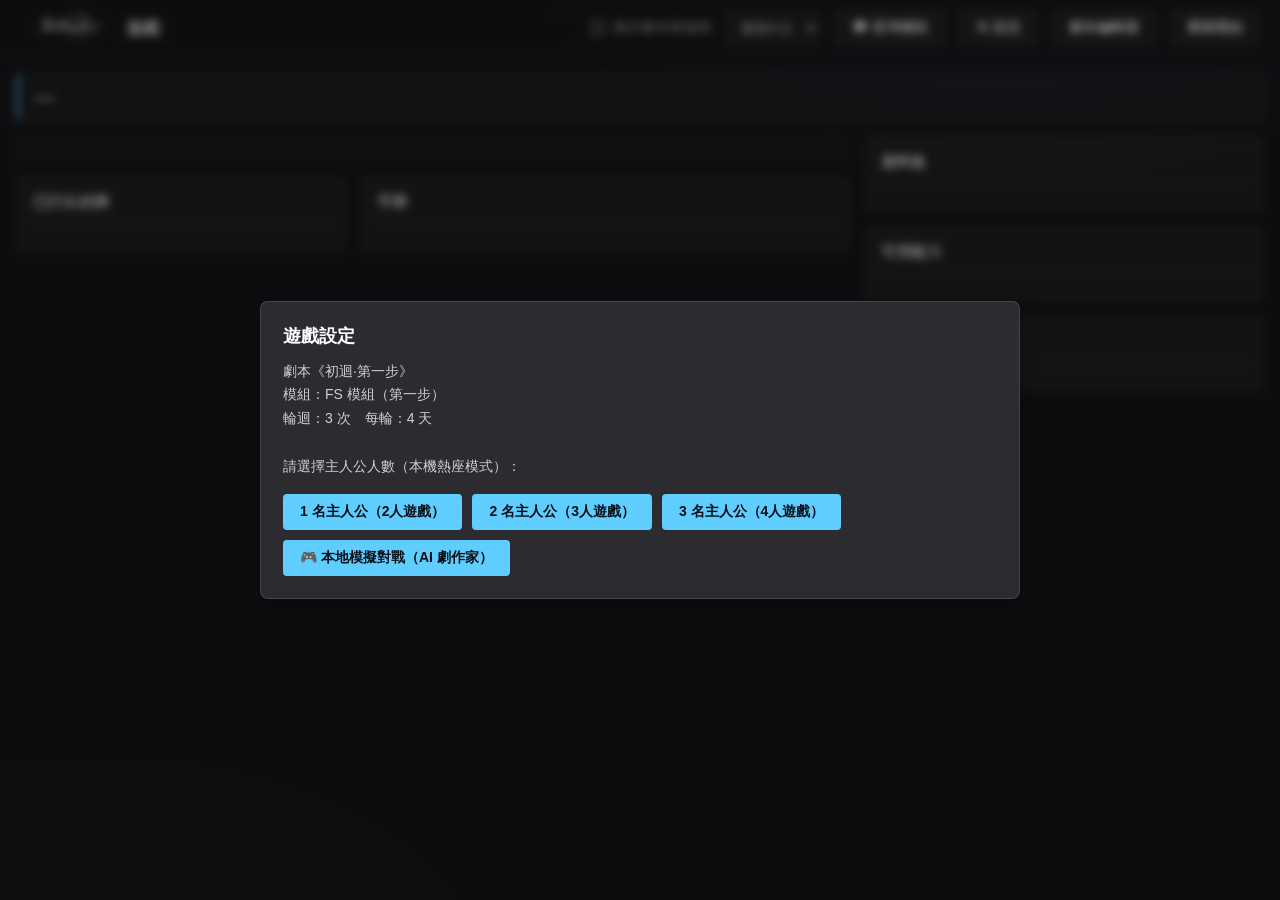
==== game/game.html @ 5ad5e36a "First version" ====
<!DOCTYPE html>
<html lang="zh-Hant">
<head>
  <meta charset="UTF-8">
  <meta name="viewport" content="width=device-width, initial-scale=1.0">
  <link rel="icon" href="data:,">
  <title data-i18n="game.title">遊戲 - Tragedy Looper</title>
  <link rel="stylesheet" href="css/style.css">
</head>
<body>
  <div class="tl-header">
    <div class="brand"><img src="assets/logo/logo.png" alt="Tragedy Looper"><span id="hd-title" data-i18n="game.title">遊戲</span></div>
    <span class="hint" id="hd-meta"></span>
    <div class="spacer"></div>
    <label class="toggle-row" id="tgl-secret-row"><input type="checkbox" id="tgl-secret"> <span data-i18n="game.showSecret">顯示劇作家秘密</span></label>
    <div id="net-bar" style="display:none;align-items:center;gap:8px;">
      <span class="net-dot"></span><span id="net-status" style="font-size:14px;color:var(--text-dim);" data-i18n="game.online">聯機中</span>
      <button class="tl-btn" id="btn-leave" data-i18n="game.leave">離開房間</button>
    </div>
    <select id="lang-select" class="tl-lang" title="Language"></select>
    <button class="tl-btn" id="btn-notes" data-i18n="game.notes">💭 思考輔助</button>
    <button class="tl-btn" id="btn-settings" data-i18n="game.settings">⚙ 設定</button>
    <button class="tl-btn" id="btn-editor" data-i18n="game.editor">劇本編輯器</button>
    <button class="tl-btn" id="btn-restart" data-i18n="game.restart">重新開始</button>
  </div>

  <div class="game-wrap">
    <div id="persp-bar-wrap" style="display:none;">
      <div class="persp-title" data-i18n="game.perspTitle">我的英雄（點擊切換視角）</div>
      <div id="persp-bar" class="persp-bar"></div>
    </div>
    <div class="phase-bar">
      <div class="phase-name" id="phase-name">—</div>
      <div class="phase-hint" id="phase-hint"></div>
      <button class="tl-btn tl-btn-primary" id="phase-btn" style="display:none;"></button>
    </div>

    <div class="game-main">
      <div class="game-left">
        <div id="notes-strip" class="notes-strip" style="display:none;"></div>
        <div class="board-grid" id="board"></div>
        <div class="bottom-bar">
          <div class="tl-panel plays-panel">
            <h3 data-i18n="game.plays">已打出的牌</h3>
            <div class="plays-list" id="plays-list"></div>
          </div>
          <div class="tl-panel hand-panel">
            <h3 data-i18n="game.hand">手牌</h3>
            <div class="hand-area" id="hand-area"></div>
          </div>
        </div>
      </div>
      <div class="side-col">
        <div class="tl-panel">
          <h3 data-i18n="game.dataBoard">資料板</h3>
          <div class="data-board" id="data-board"></div>
        </div>
        <div class="tl-panel">
          <h3 data-i18n="game.abilities">可用能力</h3>
          <div id="ability-panel" style="font-size:14px;line-height:1.7;"></div>
        </div>
        <div class="tl-panel">
          <h3 data-i18n="game.log">事件紀錄</h3>
          <div class="log-panel" id="log-panel"></div>
        </div>
        <div class="tl-panel" id="chat-panel" style="display:none;">
          <h3><span data-i18n="game.chat">對話</span> <small id="chat-players" style="display:inline;"></small></h3>
          <div class="chat-log" id="chat-log"></div>
          <div class="chat-input-row">
            <input type="text" id="chat-input" maxlength="300" data-i18n-ph="game.chatInput" placeholder="輸入訊息…">
            <button class="tl-btn" id="chat-send" data-i18n="game.send">送出</button>
          </div>
        </div>
        <div class="tl-panel secret-box" id="secret-panel" style="display:none;"></div>
      </div>
    </div>
  </div>

  <div id="setup-overlay" class="tl-modal-wrap">
    <div class="tl-modal" id="setup-modal"></div>
  </div>

  <script src="js/data/characters.js"></script>
  <script src="js/data/roles.js"></script>
  <script src="js/data/plots.js"></script>
  <script src="js/data/incidents.js"></script>
  <script src="js/data/cards.js"></script>
  <script src="js/data/modules.js"></script>
  <script src="js/data/i18n.js"></script>
  <script src="js/core/util.js"></script>
  <script src="js/core/engine.js"></script>
  <script src="js/core/state.js"></script>
  <script src="js/core/helpers.js"></script>
  <script src="js/core/cards.js"></script>
  <script src="js/core/incidents.js"></script>
  <script src="js/core/abilities.js"></script>
  <script src="js/core/abilities-goodwill.js"></script>
  <script src="js/core/phases.js"></script>
  <script src="js/core/death.js"></script>
  <script src="js/core/final.js"></script>
  <script src="js/ai/ai.js"></script>
  <script src="js/ui/common.js"></script>
  <script src="js/ui/net.js"></script>
  <script src="js/ui/state.js"></script>
  <script src="js/ui/board.js"></script>
  <script src="js/ui/panels.js"></script>
  <script src="js/ui/log.js"></script>
  <script src="js/ui/anim.js"></script>
  <script src="js/ui/notes.js"></script>
  <script src="js/ui/game.js"></script>
  <script>
    TL.I18N.bindSelect(document.getElementById("lang-select"), function () {
      try { window.__tlGameRefresh && window.__tlGameRefresh(); } catch (e) {}
    });
  </script>
</body>
</html>
---- game/css/style.css ----
/* =========================================================
   悲劇輪迴 本地助手 — WinUI 3 / Fluent 扁平風格（深色）
   中性底色、單一強調色、無漸變、無輝光、清晰層級
   ========================================================= */

* { box-sizing: border-box; margin: 0; padding: 0; }

:root {
  color-scheme: dark;
  /* 中性深色層（Fluent dark：層級用低透明度白色填充） */
  --bg0: #17171a;
  --bg1: #1b1b1f;
  --bg2: #202024;
  --bg3: #26262b;
  --bg4: #2c2c31;
  --line: rgba(255, 255, 255, .12);
  --line-soft: rgba(255, 255, 255, .08);
  --text: #ffffff;
  --text-dim: rgba(255, 255, 255, .78);
  --text-faint: rgba(255, 255, 255, .55);
  /* 強調色（WinUI 深色：亮藍） */
  --gold: #60cdff;
  --accent: #60cdff;
  --accent2: #79d7ff;
  --accent-fill: #60cdff;
  --accent-fill-hover: #79d7ff;
  --accent-fill-pressed: #46b5ea;
  --accent-text: #081018;
  --accent-soft: rgba(96, 205, 255, .14);
  --accent-ring: rgba(96, 205, 255, .38);
  --red: #ff6b7a;
  --red-soft: #ff99a4;
  --green: #6ccb5f;
  /* 扁平陰影（克制） */
  --shadow-lg: 0 8px 28px rgba(0, 0, 0, .34);
  --shadow-md: 0 4px 14px rgba(0, 0, 0, .25);
  --glow-gold: 0 0 0 rgba(0, 0, 0, 0);
  --glow-violet: 0 0 0 rgba(0, 0, 0, 0);
  --font-display: "Segoe UI Variable Display", "Segoe UI", "Microsoft YaHei UI", "PingFang SC", sans-serif;
  --font-body: "Segoe UI Variable Text", "Segoe UI", "Microsoft YaHei UI", "PingFang SC", sans-serif;
  --radius-card: 8px;
  --radius-ctrl: 4px;
}

/* 所有下拉清單：選項統一深底白字（含原生彈出層） */
select option {
  background: #2b2b30;
  color: #ffffff;
}

html, body {
  height: 100%;
  color: var(--text);
  font-family: var(--font-body);
  font-size: 16px;
  -webkit-font-smoothing: antialiased;
}

body {
  overflow-x: hidden;
  background: #1b1b1f;
  background-image:
    radial-gradient(900px 480px at 78% -10%, rgba(96, 205, 255, .05), transparent 60%),
    radial-gradient(700px 420px at 8% 110%, rgba(255, 255, 255, .03), transparent 60%);
  background-attachment: fixed;
  min-height: 100vh;
}

a { color: var(--accent); text-decoration: none; }
a:hover { text-decoration: underline; color: var(--accent2); }

/* ---------- 捲軸 ---------- */
::-webkit-scrollbar { width: 8px; height: 8px; }
::-webkit-scrollbar-track { background: transparent; }
::-webkit-scrollbar-thumb { background: rgba(255, 255, 255, .22); border-radius: 4px; }
::-webkit-scrollbar-thumb:hover { background: rgba(255, 255, 255, .34); }

/* ---------- 頂欄（Fluent 標題列） ---------- */
.tl-header {
  display: flex; align-items: center; gap: 14px;
  padding: 10px 20px;
  background: rgba(28, 28, 32, .86);
  backdrop-filter: blur(16px) saturate(1.4);
  border-bottom: 1px solid var(--line-soft);
  position: sticky; top: 0; z-index: 50;
}
.tl-header .brand {
  font-family: var(--font-display);
  font-size: 17px; font-weight: 600;
  color: var(--text);
  display: flex; align-items: center; gap: 10px;
}
.tl-header .brand img { height: 34px; }
.tl-header .spacer { flex: 1; }
.tl-header .hint { color: var(--text-faint); font-size: 13px; }

/* ---------- 按鈕（Fluent：扁平、懸停提升填充） ---------- */
.tl-btn {
  background: rgba(255, 255, 255, .06);
  color: var(--text);
  border: 1px solid var(--line);
  border-radius: var(--radius-ctrl);
  padding: 8px 16px;
  cursor: pointer;
  font-size: 14px; font-weight: 600;
  transition: background .12s, border-color .12s, color .12s, box-shadow .12s;
  font-family: inherit;
  display: inline-flex; align-items: center; justify-content: center;
  text-decoration: none;
}
.tl-btn:hover {
  background: rgba(255, 255, 255, .10);
  border-color: var(--line);
  color: var(--text);
  text-decoration: none;
}
.tl-btn:active { background: rgba(255, 255, 255, .05); }
.tl-btn:disabled { opacity: .38; cursor: not-allowed; }
.tl-btn:focus-visible { outline: 2px solid var(--accent); outline-offset: 1px; }
.tl-btn-primary {
  background: var(--accent-fill);
  border-color: transparent;
  color: var(--accent-text);
}
.tl-btn-primary:hover { background: var(--accent-fill-hover); color: var(--accent-text); border-color: transparent; }
.tl-btn-primary:active { background: var(--accent-fill-pressed); color: var(--accent-text); }
.tl-btn-danger {
  background: rgba(255, 107, 122, .12);
  border-color: rgba(255, 107, 122, .45);
  color: var(--red-soft);
}
.tl-btn-danger:hover { background: rgba(255, 107, 122, .22); border-color: var(--red); color: #ffc2c8; }

/* ---------- 面板（Fluent 卡片） ---------- */
.tl-panel {
  position: relative;
  background: rgba(255, 255, 255, .055);
  border: 1px solid var(--line-soft);
  border-radius: var(--radius-card);
  padding: 16px;
  box-shadow: 0 2px 8px rgba(0, 0, 0, .18);
}
.tl-panel h3 {
  font-family: var(--font-display);
  font-size: 15px; font-weight: 600;
  color: var(--text);
  letter-spacing: .2px;
  margin-bottom: 12px; padding-bottom: 10px;
  border-bottom: 1px solid var(--line-soft);
  display: flex; align-items: baseline; gap: 8px; flex-wrap: wrap;
}
.tl-panel h3 small { color: var(--text-faint); font-weight: normal; font-size: 13px; font-family: var(--font-body); }
.tl-grid { display: grid; gap: 12px; }

/* ---------- 表單（Fluent 輸入框） ---------- */
.tl-field { display: flex; flex-direction: column; gap: 5px; }
.tl-field label { font-size: 13px; color: var(--text-dim); }
.tl-field input[type=text], .tl-field input[type=number], .tl-field select, .tl-field textarea {
  background: rgba(255, 255, 255, .04);
  border: 1px solid var(--line);
  color: var(--text);
  border-radius: var(--radius-ctrl);
  padding: 8px 10px;
  font-size: 14px;
  outline: none;
  font-family: inherit;
  transition: border-color .12s, box-shadow .12s, background .12s;
}
.tl-field input:hover, .tl-field select:hover, .tl-field textarea:hover { background: rgba(255, 255, 255, .06); }
.tl-field input:focus, .tl-field select:focus, .tl-field textarea:focus {
  border-color: var(--accent);
  box-shadow: 0 0 0 1px var(--accent-ring);
  background: rgba(255, 255, 255, .05);
}
.tl-field select option { background: var(--bg3); }

/* ---------- 模態框（Fluent ContentDialog） ---------- */
.tl-modal-wrap {
  position: fixed; inset: 0; z-index: 200;
  background: rgba(0, 0, 0, .5);
  backdrop-filter: blur(4px);
  display: flex; align-items: center; justify-content: center;
  padding: 22px;
  animation: fadeIn .14s ease;
}
.tl-modal {
  background: #2b2b30;
  border: 1px solid var(--line);
  border-radius: 8px;
  max-width: 760px; width: 100%;
  max-height: 88vh; overflow: auto;
  padding: 22px;
  box-shadow: var(--shadow-lg);
  animation: popIn .16s ease;
}
.tl-modal-title { font-family: var(--font-display); font-size: 18px; font-weight: 600; color: var(--text); margin-bottom: 12px; }
.tl-modal-text { color: var(--text-dim); margin-bottom: 16px; line-height: 1.7; white-space: pre-wrap; font-size: 14px; }
.tl-modal-btns { display: flex; flex-wrap: wrap; gap: 10px; margin-top: 8px; }
.tl-btn-choice { flex: 1; min-width: 150px; text-align: left; font-size: 14px; }
.tl-target-grid { display: grid; grid-template-columns: repeat(auto-fill, minmax(120px, 1fr)); gap: 10px; margin-bottom: 14px; }
.tl-target-item {
  display: flex; flex-direction: column; align-items: center; gap: 6px;
  padding: 10px; min-height: 120px;
  background: rgba(255, 255, 255, .04);
  border: 1px solid var(--line-soft); border-radius: var(--radius-card);
  transition: background .12s, border-color .12s, box-shadow .12s;
}
.tl-target-item:hover { background: var(--accent-soft); border-color: var(--accent); box-shadow: 0 0 0 1px var(--accent-ring); }
.tl-target-item img { width: 64px; height: 86px; object-fit: cover; border-radius: 4px; }
.tl-target-item .tl-target-ph {
  width: 64px; height: 86px; display: flex; align-items: center; justify-content: center;
  background: rgba(255, 255, 255, .07); border: 1px dashed var(--line);
  border-radius: 4px; color: var(--accent); font-size: 28px; font-weight: 700;
}
.tl-target-item span { font-size: 13px; font-weight: 600; }

/* ---------- Toast ---------- */
#tl-toast-root { position: fixed; top: 64px; right: 18px; z-index: 300; display: flex; flex-direction: column; gap: 10px; }
.tl-toast {
  background: #2b2b30;
  border: 1px solid var(--line);
  border-left: 3px solid var(--accent);
  border-radius: 6px;
  padding: 12px 16px; font-size: 14px; line-height: 1.6;
  max-width: 340px;
  box-shadow: var(--shadow-md);
  transition: opacity .25s, transform .25s;
}
.tl-toast-out { opacity: 0; transform: translateX(20px); }

/* ---------- 動畫 ---------- */
@keyframes fadeIn { from { opacity: 0; } to { opacity: 1; } }
@keyframes popIn { from { opacity: 0; transform: scale(.97) translateY(6px); } to { opacity: 1; transform: none; } }
@keyframes targetPulse {
  0%, 100% { box-shadow: 0 0 0 2px var(--accent-ring), 0 0 0 1px var(--accent); }
  50% { box-shadow: 0 0 0 4px rgba(96, 205, 255, .18), 0 0 0 1px var(--accent); }
}

/* =========================================================
   編輯器
   ========================================================= */
.editor-wrap { max-width: 1400px; margin: 0 auto; padding: 22px; display: grid; gap: 18px; position: relative; z-index: 1; }
.editor-wrap { --pool-w: 300px; }
.editor-main { display: grid; grid-template-columns: var(--pool-w) minmax(0, 1fr) 360px; gap: 18px; align-items: start; }
.editor-wrap.pool-collapsed { --pool-w: 0px; }
.editor-wrap.pool-collapsed .pool-panel { display: none; }
/* 收起角色池後，盤面預覽改佔用寬列，避免被排進 0px 的第一列 */
@media (min-width: 1181px) {
  .editor-wrap.pool-collapsed .editor-main { grid-template-columns: minmax(0, 1fr) 360px; }
}
@media (max-width: 1180px) {
  .editor-wrap.pool-collapsed .editor-main { grid-template-columns: minmax(0, 1fr); }
}
.pool-toggle { padding: 2px 8px; font-size: 13px; align-self: center; }
.pool-expand {
  display: none;
  position: fixed;
  left: 0; top: 45%;
  z-index: 60;
  padding: 14px 8px;
  writing-mode: vertical-rl;
  font-size: 13px;
  border-radius: 0 8px 8px 0;
}
.editor-wrap.pool-collapsed .pool-expand { display: inline-flex; }
.editor-sections { display: grid; grid-template-columns: 360px 1fr; gap: 18px; align-items: start; }

.pool-panel { max-height: calc(100vh - 150px); overflow-y: auto; position: sticky; top: 72px; }
.pool-grid { display: grid; grid-template-columns: repeat(auto-fill, minmax(126px, 1fr)); gap: 12px; }
.pool-filter { display: flex; flex-direction: column; gap: 8px; margin-bottom: 12px; }
.pool-filter input[type=text] {
  background: rgba(255, 255, 255, .04);
  border: 1px solid var(--line);
  color: var(--text);
  border-radius: var(--radius-ctrl);
  padding: 7px 10px; font-size: 13.5px; outline: none; font-family: inherit;
  transition: border-color .12s, box-shadow .12s;
}
.pool-filter input[type=text]:focus { border-color: var(--accent); box-shadow: 0 0 0 1px var(--accent-ring); }
.pool-filter-grid { display: grid; grid-template-columns: 1fr 1fr; gap: 6px; }
.pool-filter-grid select {
  background: rgba(255, 255, 255, .05);
  border: 1px solid var(--line);
  color: var(--text);
  border-radius: var(--radius-ctrl);
  padding: 6px 7px; font-size: 12.5px; outline: none;
  min-width: 0;
}
.pool-filter .tl-btn { align-self: flex-start; padding: 5px 12px; font-size: 12.5px; }
.pool-card {
  position: relative;
  background: rgba(255, 255, 255, .045);
  border: 1px solid var(--line-soft);
  border-radius: var(--radius-card);
  padding: 10px;
  text-align: center; cursor: grab;
  transition: background .12s, border-color .12s, transform .12s, box-shadow .12s;
}
.pool-card:hover { background: rgba(255, 255, 255, .07); border-color: var(--accent); }
.pool-card.selected { border-color: var(--accent); background: var(--accent-soft); box-shadow: 0 0 0 1px var(--accent-ring); }
.pool-card.in-cast { border-color: rgba(108, 203, 95, .55); }
.pool-card img { width: 108px; height: 152px; object-fit: cover; border-radius: 4px; display: block; margin: 0 auto; }
.pool-card .cname { font-size: 14px; margin-top: 6px; font-weight: 600; }
.pool-card .cstat { font-size: 12px; color: var(--text-dim); }
.pool-card .crole { font-size: 12px; color: var(--accent); min-height: 16px; margin-top: 3px; }
.pool-card .badge {
  position: absolute; top: 6px; right: 6px;
  background: var(--accent); color: var(--accent-text);
  border-radius: 4px; font-size: 11px; font-weight: 700;
  padding: 1px 7px;
}
.pool-card .badge.custom { background: var(--bg4); color: var(--text); }
.pool-card .remove-x {
  display: none; position: absolute; top: 6px; left: 6px; z-index: 2;
  width: 22px; height: 22px; line-height: 19px;
  background: rgba(255, 107, 122, .85); color: #fff;
  border-radius: 50%; font-size: 13px; text-align: center; cursor: pointer;
}
.pool-card.in-cast:hover .remove-x { display: block; }
.pool-card.dragging { opacity: .4; }
.pool-card.disabled { opacity: .45; cursor: not-allowed; }
.pool-card.disabled:hover { border-color: var(--line-soft); background: rgba(255, 255, 255, .045); }

/* 開始盤面預覽 */
#board-preview .location-panel {
  min-height: 300px;
  display: flex;
  flex-direction: column;
}
#board-preview .location-panel .chars-area {
  position: relative;
  z-index: 2;
  padding: 46px 6px 12px;
  flex: 1;
  align-content: center;
}
#board-preview .location-panel.drag-over { border-color: var(--accent); box-shadow: 0 0 0 2px var(--accent-ring); }
#board-preview .distant-note {
  grid-column: 1 / -1;
  margin-top: 2px;
  background: rgba(255, 255, 255, .05);
  border: 1px dashed var(--line);
  border-radius: var(--radius-card);
  padding: 8px 12px;
  font-size: 13px;
  color: var(--text-dim);
}
.preview-token {
  width: 92px; display: flex; flex-direction: column; align-items: center; gap: 2px;
  background: rgba(16, 16, 20, .55);
  border: 1px solid rgba(255, 255, 255, .10);
  border-radius: var(--radius-card);
  padding: 6px 4px 4px;
  cursor: pointer; transition: transform .12s, border-color .12s;
}
.preview-token:hover { transform: translateY(-3px); border-color: var(--accent); }
.preview-token img { width: 78px; height: 110px; object-fit: contain; }
.preview-token .pt-name { font-size: 12px; font-weight: 600; line-height: 1.3; }
.preview-token .pt-role { font-size: 12px; color: var(--accent); margin-top: 1px; }
.preview-token.dragging { opacity: .4; }

/* 角色詳情 */
.detail-panel { position: sticky; top: 72px; max-height: calc(100vh - 150px); overflow-y: auto; }
.detail-card { display: flex; gap: 18px; }
.detail-card img.big {
  width: 210px; height: auto; object-fit: cover; border-radius: var(--radius-card);
  border: 1px solid var(--line-soft); flex-shrink: 0; align-self: flex-start;
}
.detail-card .info { font-size: 14px; line-height: 1.8; min-width: 0; flex: 1; }
.detail-card .info b { color: var(--accent); }
.detail-card .ab {
  background: rgba(255, 255, 255, .045);
  border: 1px solid var(--line-soft);
  border-radius: 6px; padding: 7px 10px; margin-top: 5px; font-size: 13px; color: var(--text-dim);
}
.detail-actions { display: flex; gap: 10px; margin-top: 14px; flex-wrap: wrap; }

/* 規則參考 */
.ref-tabs { display: flex; flex-wrap: wrap; gap: 8px; margin-bottom: 14px; }
.ref-tab {
  background: rgba(255, 255, 255, .05);
  border: 1px solid var(--line-soft);
  border-radius: var(--radius-ctrl);
  padding: 7px 14px; font-size: 13.5px; font-weight: 600;
  cursor: pointer; color: var(--text-dim);
  transition: background .12s, border-color .12s, color .12s;
}
.ref-tab:hover { background: rgba(255, 255, 255, .09); color: var(--text); border-color: var(--line); }
.ref-tab.active { background: var(--accent-soft); border-color: var(--accent); color: var(--accent); }
.ref-list { max-height: 54vh; overflow-y: auto; display: flex; flex-direction: column; gap: 10px; }
.ref-item {
  background: rgba(255, 255, 255, .04);
  border: 1px solid var(--line-soft);
  border-radius: var(--radius-card);
  padding: 10px 12px;
  transition: border-color .12s, background .12s;
}
.ref-item:hover { border-color: var(--line); background: rgba(255, 255, 255, .06); }
.ref-item .ri-name { font-weight: 600; color: var(--text); font-size: 14px; }
.ref-item .ri-meta { color: var(--accent); font-size: 12.5px; margin-top: 1px; }
.ref-item .ri-desc { color: var(--text-dim); white-space: pre-wrap; margin-top: 3px; font-size: 13px; }
.ref-search { width: 100%; margin-bottom: 12px; background: rgba(255, 255, 255, .04); border: 1px solid var(--line); color: var(--text); border-radius: var(--radius-ctrl); padding: 8px 12px; font-size: 14px; outline: none; }
.ref-search:focus { border-color: var(--accent); box-shadow: 0 0 0 1px var(--accent-ring); }
.ref-actions { display: flex; gap: 10px; margin-top: 14px; }

.plot-cards { display: flex; flex-direction: column; gap: 10px; }
.plot-card {
  background: rgba(255, 255, 255, .04);
  border: 1px solid var(--line-soft);
  border-radius: var(--radius-card);
  padding: 11px 13px; cursor: pointer;
  transition: background .12s, border-color .12s, box-shadow .12s;
}
.plot-card:hover { background: rgba(255, 255, 255, .07); border-color: var(--accent); }
.plot-card.selected { border-color: var(--accent); background: var(--accent-soft); box-shadow: 0 0 0 1px var(--accent-ring); }
.plot-card .name { font-weight: 600; font-size: 14px; }
.plot-card .desc { font-size: 13px; color: var(--text-dim); margin-top: 4px; white-space: pre-wrap; line-height: 1.65; }
.plot-card .roles { font-size: 12.5px; color: var(--accent); margin-top: 5px; }

.roster-grid { display: grid; grid-template-columns: repeat(auto-fill, minmax(120px, 1fr)); gap: 10px; }
.roster-card {
  position: relative;
  background: rgba(255, 255, 255, .04);
  border: 1px solid var(--line-soft);
  border-radius: var(--radius-card);
  padding: 9px; text-align: center; cursor: pointer;
  transition: background .12s, border-color .12s;
}
.roster-card:hover { background: rgba(255, 255, 255, .07); border-color: var(--accent); }
.roster-card.selected { border-color: var(--accent); background: var(--accent-soft); }
.roster-card img { width: 70px; height: 96px; object-fit: cover; border-radius: 4px; display: block; margin: 0 auto; }
.roster-card .cname { font-size: 13px; margin-top: 5px; font-weight: 600; }
.roster-card .crole { font-size: 12px; color: var(--accent); min-height: 15px; }
.roster-card .badge { position: absolute; top: 6px; right: 6px; background: var(--accent); color: var(--accent-text); border-radius: 4px; font-size: 11px; padding: 1px 6px; }
.roster-card .badge.custom { background: var(--bg4); color: var(--text); }

.char-detail { display: grid; grid-template-columns: 132px 1fr; gap: 16px; }
.char-detail img { width: 122px; height: 168px; object-fit: cover; border-radius: var(--radius-card); border: 1px solid var(--line-soft); }
.char-detail .info { font-size: 14px; line-height: 1.8; }
.char-detail .info b { color: var(--accent); }
.char-detail .ab { background: rgba(255, 255, 255, .045); border: 1px solid var(--line-soft); border-radius: 6px; padding: 7px 10px; margin-top: 5px; font-size: 13px; color: var(--text-dim); }

.incident-table { width: 100%; border-collapse: collapse; }
.incident-table th, .incident-table td { border: 1px solid var(--line-soft); padding: 8px 10px; text-align: center; font-size: 13.5px; }
.incident-table th { background: rgba(255, 255, 255, .06); color: var(--text); font-size: 13px; font-weight: 600; }
.incident-table select { background: var(--bg3); color: var(--text); border: 1px solid var(--line); border-radius: var(--radius-ctrl); padding: 6px 8px; font-size: 13.5px; }

.errors { color: var(--red-soft); font-size: 14px; line-height: 1.7; }
.errors .ok { color: var(--green); font-weight: 700; }
.script-cards { display: grid; grid-template-columns: 1fr 1fr; gap: 14px; }
.script-card {
  background: rgba(255, 255, 255, .045);
  border: 1px solid var(--line-soft);
  border-radius: var(--radius-card);
  padding: 14px;
}
.script-card h4 { font-family: var(--font-display); color: var(--text); margin-bottom: 10px; font-size: 15px; font-weight: 600; }
.script-card .row { font-size: 13px; color: var(--text-dim); margin: 4px 0; line-height: 1.7; }
.script-card .row b { color: var(--text); }

/* =========================================================
   遊戲
   ========================================================= */
.game-wrap { max-width: 1600px; margin: 0 auto; padding: 16px; display: grid; gap: 14px; position: relative; z-index: 1; }
.game-main { display: grid; grid-template-columns: minmax(780px, 1fr) 400px; gap: 14px; align-items: start; }
.game-left { display: flex; flex-direction: column; gap: 14px; min-width: 0; }
.bottom-bar { display: grid; grid-template-columns: 330px 1fr; gap: 14px; align-items: start; }
.bottom-bar .hand-panel { min-width: 0; }
.bottom-bar .hand-area { max-height: 300px; overflow-y: auto; }

.board-grid { display: grid; grid-template-columns: 1fr 1fr; gap: 12px; }
#board {
  position: relative;
  background: #202024;
  border: 1px solid var(--line-soft);
  border-radius: var(--radius-card);
  padding: 12px;
}
#board-preview {
  position: relative;
  background: #202024;
  border: 1px solid var(--line-soft);
  border-radius: var(--radius-card);
  padding: 12px;
}
.location-panel {
  position: relative;
  min-height: 300px;
  background: rgba(255, 255, 255, .04);
  border: 1px solid var(--line-soft);
  border-radius: var(--radius-card);
  overflow: hidden;
  transition: border-color .12s, box-shadow .12s;
}
.location-panel::after {
  content: ""; position: absolute; inset: 0; pointer-events: none;
  background: linear-gradient(180deg, rgba(0, 0, 0, .10), rgba(0, 0, 0, .45));
}
.location-panel .loc-bg { position: absolute; inset: 0; width: 100%; height: 100%; object-fit: contain; opacity: .9; }
.location-panel .loc-name {
  position: absolute; top: 10px; left: 10px; z-index: 2;
  background: rgba(20, 20, 24, .78);
  border: 1px solid rgba(255, 255, 255, .12);
  border-radius: var(--radius-ctrl);
  padding: 3px 10px; font-size: 14px; font-weight: 600;
  backdrop-filter: blur(6px);
}
.location-panel .loc-intrigue {
  position: absolute; top: 10px; right: 10px; z-index: 2;
  background: rgba(20, 20, 24, .78);
  border: 1px solid rgba(255, 255, 255, .12);
  border-radius: var(--radius-ctrl);
  padding: 3px 10px; font-size: 13px; color: var(--text-dim);
}
.turf-mark {
  position: absolute; bottom: 6px; left: 6px; z-index: 3;
  display: inline-flex; align-items: center; gap: 4px;
  background: rgba(20, 20, 24, .82);
  border: 1px solid rgba(255, 255, 255, .16);
  border-radius: 8px;
  padding: 2px 8px 2px 3px;
  font-size: 12px; font-weight: 600;
  color: var(--text-dim);
}
.turf-mark img { width: 18px; height: 18px; }
.location-panel.targetable { border-color: var(--accent); box-shadow: 0 0 0 2px var(--accent-ring); }
.location-panel .cards-slot {
  position: absolute; top: 46px; left: 50%; transform: translateX(-50%);
  display: flex; gap: 5px; z-index: 3;
}
.location-panel .cards-slot .card-wrap {
  display: inline-flex; flex-direction: column; align-items: center; gap: 2px;
}
.location-panel .cards-slot .card-target {
  font-size: 10.5px; line-height: 1.2;
  color: var(--text-dim);
  background: rgba(20, 20, 24, .82);
  border: 1px solid rgba(255, 255, 255, .14);
  border-radius: 3px;
  padding: 1px 5px;
  max-width: 76px;
  overflow: hidden; text-overflow: ellipsis; white-space: nowrap;
}
.location-panel .cards-slot .face-down {
  width: 52px; height: 72px;
  object-fit: cover;
  border-radius: var(--radius-ctrl);
  border: 1px solid rgba(255, 255, 255, .22);
}
.location-panel .cards-slot .face-up {
  width: 62px; height: 86px; object-fit: cover;
  border-radius: var(--radius-ctrl);
  border: 2px solid var(--line);
}
.location-panel .cards-slot .face-up.mm { border-color: var(--accent); }
.location-panel .cards-slot .face-up.p { border-color: var(--green); }
.location-panel .cards-slot .face-up.unknown {
  background: #2f2f34; display: flex; align-items: center; justify-content: center;
  color: var(--text-dim); font-weight: 700; font-size: 20px;
}
.tl-anim .location-panel { overflow: visible; }

.chars-area {
  position: absolute; left: 0; right: 0; bottom: 8px; z-index: 2;
  display: flex; justify-content: center; align-items: flex-end;
  gap: 2px; padding: 0 6px; flex-wrap: wrap;
}
.char-token {
  width: 96px;
  display: flex; flex-direction: column; align-items: center;
  cursor: pointer; user-select: none;
  transition: transform .12s, filter .12s;
}
.char-token:hover { transform: translateY(-3px); }
.char-token.targetable { border-radius: 10px; animation: targetPulse 1.4s ease-in-out infinite; }
.char-token img.stand { width: 86px; height: 122px; object-fit: contain; }
.char-token img.dead { width: 86px; height: 122px; object-fit: contain; filter: grayscale(1) brightness(.62); }
.char-token .cname {
  background: rgba(20, 20, 24, .75);
  border: 1px solid rgba(255, 255, 255, .10);
  border-radius: var(--radius-ctrl);
  padding: 1px 8px; font-size: 12.5px; font-weight: 600;
  max-width: 92px; overflow: hidden; text-overflow: ellipsis; white-space: nowrap;
}
.char-token .counters { display: flex; gap: 4px; margin-top: 3px; flex-wrap: wrap; justify-content: center; }
.char-token .counter {
  display: flex; align-items: center; gap: 3px;
  border-radius: 10px; padding: 1px 7px 1px 3px;
  font-size: 12px; font-weight: 700; color: #fff;
}
.char-token .counter img { width: 14px; height: 14px; border-radius: 50%; }
.char-token .counter.gw { background: #2f8f57; }
.char-token .counter.pa { background: #b05e2e; }
.char-token .counter.in { background: #98417f; }
.char-token .counter.guard { background: #3f6cad; }
.char-token .counter.ex { background: #7a3fb0; padding: 1px 8px; font-size: 11.5px; letter-spacing: .5px; }
.char-token .role-badge {
  background: rgba(255, 255, 255, .10);
  border: 1px solid var(--line);
  border-radius: var(--radius-ctrl);
  padding: 1px 8px; font-size: 12px; font-weight: 600;
  margin-top: 2px;
}
.char-token .role-badge.revealed { background: #2f8f57; border-color: transparent; }
.char-token .role-badge.same { background: var(--accent-soft); border-color: var(--accent); color: var(--accent); }
.char-token .paranoia-limit { font-size: 11px; color: var(--text-faint); margin-top: 1px; }
.char-token .token-cards {
  display: flex; gap: 2px; margin-top: 2px;
}
.char-token .token-cards .card-wrap { display: inline-flex; }
.char-token .token-cards .face-up {
  width: 36px; height: 50px;
  object-fit: cover;
  border-radius: 3px;
  border: 1px solid var(--line);
}
.char-token .token-cards .face-up.mm { border-color: var(--accent); }
.char-token .token-cards .face-up.p { border-color: var(--green); }
.char-token .token-note {
  margin-top: 2px;
  background: var(--accent-soft);
  border: 1px solid var(--accent-ring);
  color: var(--accent);
  border-radius: 8px;
  padding: 0 7px;
  font-size: 10.5px;
  font-weight: 600;
  max-width: 92px;
  overflow: hidden;
  text-overflow: ellipsis;
  white-space: nowrap;
}
.char-token .token-note.memo {
  background: rgba(255, 255, 255, .07);
  border-color: var(--line);
  color: var(--text-dim);
}

/* 盤面推理條（可能規則） */
.notes-strip {
  display: flex;
  align-items: center;
  flex-wrap: wrap;
  gap: 6px;
  background: rgba(255, 255, 255, .045);
  border: 1px solid var(--line-soft);
  border-radius: var(--radius-card);
  padding: 6px 12px;
  font-size: 12.5px;
  color: var(--text-dim);
}
.notes-strip .ns-chip {
  display: inline-flex;
  align-items: center;
  gap: 4px;
  border-radius: 10px;
  padding: 1px 8px;
  font-weight: 600;
}
.notes-strip .ns-chip.check { background: var(--accent-soft); border: 1px solid var(--accent); color: var(--accent); }
.notes-strip .ns-chip.cross { background: rgba(255, 107, 122, .12); border: 1px solid rgba(255, 107, 122, .5); color: var(--red-soft); }

/* 規則推理（✓/✗/? 三態） */
.notes-rule {
  display: flex;
  gap: 10px;
  align-items: flex-start;
  background: rgba(255, 255, 255, .04);
  border: 1px solid var(--line-soft);
  border-radius: var(--radius-card);
  padding: 9px 12px;
  margin-bottom: 8px;
}
.notes-rule .tri {
  flex-shrink: 0;
  width: 34px; height: 34px;
  border-radius: 50%;
  border: 1px solid var(--line);
  background: rgba(255, 255, 255, .05);
  color: var(--text-dim);
  font-size: 17px;
  font-weight: 700;
  cursor: pointer;
  transition: background .12s, border-color .12s, color .12s;
}
.notes-rule .tri.check { background: var(--accent-soft); border-color: var(--accent); color: var(--accent); }
.notes-rule .tri.cross { background: rgba(255, 107, 122, .12); border-color: var(--red); color: var(--red-soft); }
.notes-rule .nr-main { min-width: 0; }
.notes-rule .nr-name { font-size: 14px; font-weight: 700; }
.notes-rule .nr-roles { font-size: 12.5px; color: var(--text-dim); margin-top: 1px; }
.notes-rule .nr-extra { font-size: 12px; color: var(--text-faint); margin-top: 2px; line-height: 1.5; }

/* 不安可超過臨界的說明 */
.char-card-pop .status-note {
  font-size: 11.5px;
  color: var(--text-faint);
  margin-top: 4px;
  line-height: 1.5;
}

/* 事件當事人推理標記 */
.data-board .incident-list .inc-note {
  color: var(--accent);
  font-size: 12px;
}

/* 結算動畫：命中閃光與漂浮指示物 */
.char-token.hit-marker { animation: hitFlash .7s ease; }
.char-token.hit-move { animation: moveGlow .7s ease; }
.char-token.hit-death { animation: deathGlow .8s ease; }
.char-token.hit-resurrect { animation: reviveGlow .8s ease; }
@keyframes hitFlash {
  0%, 100% { filter: none; }
  35% { filter: drop-shadow(0 0 10px var(--accent)) brightness(1.25); }
}
@keyframes moveGlow {
  0%, 100% { filter: none; }
  40% { filter: drop-shadow(0 0 12px var(--accent2)) brightness(1.2); }
}
@keyframes deathGlow {
  0%, 100% { filter: none; }
  40% { filter: drop-shadow(0 0 12px var(--red)) brightness(1.15); }
}
@keyframes reviveGlow {
  0%, 100% { filter: none; }
  40% { filter: drop-shadow(0 0 12px var(--green)) brightness(1.2); }
}
.location-panel.hit-marker { animation: panelFlash .7s ease; }
@keyframes panelFlash {
  0%, 100% { box-shadow: none; }
  40% { box-shadow: 0 0 0 2px var(--accent-ring); }
}
.float-chip {
  position: absolute; top: 2px; left: 50%; z-index: 5;
  background: rgba(20, 20, 24, .92);
  border: 1px solid var(--line);
  border-radius: 12px; padding: 2px 10px;
  color: #fff; font-size: 13px; font-weight: 700;
  box-shadow: 0 2px 8px rgba(0, 0, 0, .3);
  pointer-events: none;
  animation: chipUp .95s ease forwards;
}
.float-chip img { width: 16px; height: 16px; }
.float-chip.up b { color: var(--red-soft); }
.float-chip.down b { color: #9fe8bd; }
.float-chip.loc { top: 34px; left: 50%; }
@keyframes chipUp {
  0% { opacity: 0; transform: translate(-50%, 6px); }
  18% { opacity: 1; transform: translate(-50%, 0); }
  75% { opacity: 1; }
  100% { opacity: 0; transform: translate(-50%, -42px); }
}

/* 設定面板 */
.set-row { margin-bottom: 14px; }
.set-row .set-label { display: block; font-size: 13px; color: var(--text-dim); margin-bottom: 6px; }
.set-row select {
  background: var(--bg3); color: var(--text); border: 1px solid var(--line);
  border-radius: var(--radius-ctrl); padding: 8px 12px; font-size: 14px; width: 100%;
}

/* 思考輔助 */
.notes-block {
  background: rgba(255, 255, 255, .04);
  border: 1px solid var(--line-soft);
  border-radius: var(--radius-card);
  padding: 10px 12px;
  margin-bottom: 10px;
}
.notes-block .notes-char {
  font-size: 14px; font-weight: 600;
  margin-bottom: 6px;
  display: flex; align-items: center; gap: 6px; flex-wrap: wrap;
}
.notes-block .notes-state {
  font-size: 12px; font-weight: 400;
  color: var(--text-faint);
  background: rgba(255, 255, 255, .06);
  border-radius: 10px;
  padding: 0 8px;
}
.notes-block .chips { display: flex; flex-wrap: wrap; gap: 6px; }
.notes-block .chip {
  background: rgba(255, 255, 255, .06);
  border: 1px solid var(--line-soft);
  border-radius: 12px;
  padding: 3px 10px;
  font-size: 12.5px;
  color: var(--text-dim);
  cursor: pointer;
  transition: background .12s, border-color .12s, color .12s;
}
.notes-block .chip:hover { background: rgba(255, 255, 255, .10); color: var(--text); }
.notes-block .chip.on {
  background: var(--accent-soft);
  border-color: var(--accent);
  color: var(--accent);
}
.notes-block .notes-memo {
  width: 100%;
  margin-top: 8px;
  background: rgba(255, 255, 255, .04);
  border: 1px solid var(--line-soft);
  color: var(--text);
  border-radius: var(--radius-ctrl);
  padding: 6px 9px;
  font-size: 13px;
  outline: none;
}
.notes-block .notes-memo:focus { border-color: var(--accent); box-shadow: 0 0 0 1px var(--accent-ring); }

/* ---------- 多人聯機 ---------- */
#net-bar .net-dot {
  width: 10px; height: 10px; border-radius: 50%;
  background: var(--green);
  animation: netBlink 2s ease-in-out infinite;
}
#net-bar.net-connecting .net-dot { background: var(--accent); }
#net-bar.net-error .net-dot { background: var(--red); }
@keyframes netBlink { 0%, 100% { opacity: 1; } 50% { opacity: .45; } }

.persp-bar-wrap-title, .persp-title {
  font-size: 13px; color: var(--text-dim); margin-bottom: 8px;
}
.persp-bar { display: flex; gap: 10px; flex-wrap: wrap; }
.persp-btn {
  display: inline-flex; align-items: center; gap: 8px;
  background: rgba(255, 255, 255, .05);
  border: 1px solid var(--line-soft);
  border-radius: var(--radius-ctrl);
  padding: 7px 12px; font-size: 14px; font-weight: 600;
  cursor: pointer; color: var(--text);
  transition: background .12s, border-color .12s;
}
.persp-btn img { width: 24px; height: 24px; border-radius: 4px; }
.persp-btn:hover { background: rgba(255, 255, 255, .09); border-color: var(--line); }
.persp-btn.active { background: var(--accent-soft); border-color: var(--accent); color: var(--accent); }

.chat-log {
  max-height: 260px; overflow-y: auto;
  display: flex; flex-direction: column; gap: 8px;
  background: rgba(255, 255, 255, .03);
  border: 1px solid var(--line-soft);
  border-radius: var(--radius-card);
  padding: 10px; margin-bottom: 8px;
}
.chat-msg { display: flex; align-items: flex-start; gap: 7px; font-size: 13.5px; line-height: 1.55; }
.chat-msg .avatar-sm { width: 24px; height: 24px; border-radius: 50%; flex-shrink: 0; border: 1px solid var(--line); }
.chat-msg .chat-from { color: var(--accent); font-weight: 600; flex-shrink: 0; }
.chat-msg .chat-text { color: var(--text); word-break: break-word; }
.chat-input-row { display: flex; gap: 8px; }
.chat-input-row input {
  flex: 1; background: rgba(255, 255, 255, .04);
  border: 1px solid var(--line); color: var(--text);
  border-radius: var(--radius-ctrl); padding: 8px 10px; font-size: 14px; outline: none;
}
.chat-input-row input:focus { border-color: var(--accent); box-shadow: 0 0 0 1px var(--accent-ring); }
#chat-players .cp {
  display: inline-flex; align-items: center; gap: 4px;
  background: rgba(255, 255, 255, .05);
  border-radius: 12px; padding: 1px 8px 1px 3px; font-size: 12.5px; margin-right: 4px;
}
#chat-players .cp img { width: 18px; height: 18px; border-radius: 50%; }
#chat-players .hero-chip {
  background: var(--accent-soft); color: var(--accent);
  border-radius: 4px; font-size: 11px; font-weight: 700;
  padding: 0 5px;
}

/* ---------- 聯機大廳 ---------- */
.lobby-wrap { max-width: 1100px; margin: 0 auto; padding: 24px; position: relative; z-index: 1; }
.lobby-grid { display: grid; grid-template-columns: 340px 1fr; gap: 18px; align-items: start; }
#lobby-room { grid-column: 2; }
.lobby-btns { display: flex; gap: 10px; }
.avatar-big { width: 72px; height: 72px; border-radius: 10px; border: 1px solid var(--line); }
.room-code-row {
  display: flex; align-items: center; gap: 12px;
  background: var(--accent-soft);
  border: 1px solid var(--accent-ring);
  border-radius: var(--radius-card);
  padding: 12px 16px; margin: 12px 0;
}
.room-code-row span { color: var(--text-faint); font-size: 14px; }
.room-code-row b { font-size: 22px; letter-spacing: 4px; color: var(--accent); }
.lobby-cols { display: grid; grid-template-columns: 1fr 300px; gap: 18px; }
.lobby-sec { font-size: 13px; color: var(--text-dim); margin: 14px 0 8px; font-weight: 600; }
.lb-players { display: flex; flex-direction: column; gap: 8px; }
.lb-player {
  display: flex; align-items: center; gap: 10px;
  background: rgba(255, 255, 255, .04);
  border: 1px solid var(--line-soft);
  border-radius: var(--radius-card);
  padding: 9px 12px;
}
.lb-player.me { border-color: var(--accent-ring); background: var(--accent-soft); }
.lb-player .avatar { width: 40px; height: 40px; border-radius: 8px; border: 1px solid var(--line); }
.lb-player .lb-name { font-size: 14px; font-weight: 600; }
.lb-player .offline { color: var(--red-soft); font-size: 12px; margin-left: 6px; }
.lb-player .slot-badges { margin-left: auto; display: flex; gap: 4px; flex-wrap: wrap; }
.slot-badge {
  display: inline-flex; align-items: center; gap: 4px;
  background: rgba(255, 255, 255, .07);
  border: 1px solid var(--line-soft);
  border-radius: 4px; padding: 1px 7px; font-size: 12px; font-weight: 600;
}
.slot-badge img { width: 15px; height: 15px; border-radius: 3px; }
.lb-assign { display: flex; flex-direction: column; gap: 8px; }
.assign-row {
  display: flex; align-items: center; gap: 10px;
  background: rgba(255, 255, 255, .04);
  border: 1px solid var(--line-soft);
  border-radius: var(--radius-card);
  padding: 8px 12px;
}
.assign-row .hero-logo { width: 28px; height: 28px; border-radius: 6px; }
.assign-row .assign-name { font-size: 14px; font-weight: 600; min-width: 90px; }
.assign-row select {
  flex: 1; background: var(--bg3); color: var(--text);
  border: 1px solid var(--line); border-radius: var(--radius-ctrl);
  padding: 7px 9px; font-size: 13.5px;
}
.lb-script select {
  width: 100%; background: var(--bg3); color: var(--text);
  border: 1px solid var(--line); border-radius: var(--radius-ctrl);
  padding: 8px 10px; font-size: 13.5px;
}
.script-picked { font-size: 13px; color: var(--text-dim); margin-top: 6px; }
.lb-chat-box { min-width: 0; }
.lb-hint {
  background: rgba(255, 255, 255, .035);
  border: 1px solid var(--line-soft);
  border-radius: var(--radius-card);
  padding: 10px 12px; font-size: 13px; color: var(--text-dim);
  line-height: 1.7; margin-top: 14px;
}
.lb-hint b { color: var(--accent); }

/* 右欄 */
.side-col { display: flex; flex-direction: column; gap: 14px; }
.data-board { display: flex; flex-direction: column; gap: 8px; font-size: 14px; }
.data-board .drow { display: flex; align-items: center; gap: 10px; padding: 4px 0; }
.data-board .day-row { display: flex; gap: 6px; flex-wrap: wrap; }
.data-board .ex-row .ex-bar { display: inline-flex; gap: 4px; align-items: center; }
.data-board .ex-row .ex-seg {
  width: 16px; height: 12px; border-radius: 3px;
  background: rgba(255, 255, 255, .12);
  border: 1px solid var(--line-soft);
  transition: background .25s ease, box-shadow .25s ease;
}
.data-board .ex-row .ex-seg.on { background: var(--accent); box-shadow: 0 0 8px var(--accent-ring); }
.data-board .ex-row .ex-val { color: var(--accent); font-size: 15px; }
.data-board .ex-row .ex-bar.hit-marker { animation: panelFlash .7s ease; }
.data-board .day-cell {
  width: 34px; height: 34px;
  display: flex; align-items: center; justify-content: center;
  background: rgba(255, 255, 255, .05);
  border: 1px solid var(--line-soft);
  border-radius: var(--radius-ctrl);
  font-size: 14px; position: relative;
}
.data-board .day-cell.current { border-color: var(--accent); color: var(--accent); font-weight: 700; background: var(--accent-soft); }
.data-board .day-cell .inc-mark {
  position: absolute; bottom: 3px; left: 50%; transform: translateX(-50%);
  width: 12px; height: 3px; border-radius: 2px;
  background: var(--accent);
}
.data-board .incident-list { font-size: 13px; color: var(--text-dim); line-height: 1.7; }
.data-board .incident-list b { color: var(--text); }

.hand-area { display: flex; flex-direction: column; gap: 10px; }
.hand-title { font-size: 13.5px; color: var(--text-dim); font-weight: 600; }
.hand-cards { display: flex; flex-wrap: wrap; gap: 10px; }
.hand-card {
  width: 86px;
  cursor: pointer; text-align: center;
  transition: transform .12s;
}
.hand-card:hover { transform: translateY(-3px); }
.hand-card img {
  width: 86px; height: 120px; object-fit: cover;
  border: 2px solid var(--line);
  border-radius: var(--radius-ctrl);
}
.hand-card.selected img { border-color: var(--accent); box-shadow: 0 0 0 2px var(--accent-ring); transform: translateY(-2px); }
.hand-card.used { opacity: .35; filter: grayscale(.8); }
.hand-card .hname { font-size: 12px; color: var(--text-dim); margin-top: 4px; line-height: 1.35; }

.plays-list { font-size: 13px; color: var(--text-dim); display: flex; flex-direction: column; gap: 6px; }
.plays-list .play-item {
  display: flex; align-items: center; gap: 8px;
  background: rgba(255, 255, 255, .04);
  border: 1px solid var(--line-soft);
  border-radius: var(--radius-ctrl);
  padding: 7px 10px;
}
.plays-list .play-item button { margin-left: auto; }

.ability-panel { display: flex; flex-direction: column; gap: 8px; }
.ability-btn {
  text-align: left;
  background: rgba(255, 255, 255, .04);
  border: 1px solid var(--line-soft);
  border-radius: var(--radius-ctrl);
  padding: 9px 12px; font-size: 13.5px; line-height: 1.6;
  cursor: pointer; color: var(--text);
  transition: background .12s, border-color .12s, box-shadow .12s;
}
.ability-btn.usable { border-color: var(--accent-ring); background: rgba(255, 255, 255, .06); }
.ability-btn.usable:hover { background: var(--accent-soft); border-color: var(--accent); }
.ability-btn.dim { opacity: .45; cursor: default; }
.ability-btn.selected { outline: 2px solid var(--accent); outline-offset: 1px; }

.char-card-pop { display: flex; gap: 18px; }
.char-card-pop > img {
  width: 400px; height: auto; object-fit: cover;
  border: 1px solid var(--line-soft);
  border-radius: var(--radius-card);
  flex-shrink: 0; align-self: flex-start;
}
.char-card-pop .info { flex: 1; min-width: 0; font-size: 14px; line-height: 1.8; }
.char-card-pop .ab { font-size: 13px; color: var(--text-dim); margin-top: 4px; line-height: 1.65; }
.char-card-pop .status-block {
  background: rgba(255, 255, 255, .045);
  border: 1px solid var(--line-soft);
  border-radius: var(--radius-card);
  padding: 10px 12px; display: flex; flex-direction: column; gap: 8px;
}
.char-card-pop .status-row { display: flex; align-items: center; gap: 10px; font-size: 13.5px; flex-wrap: wrap; }
.char-card-pop .status-row > span:first-child { color: var(--text-faint); min-width: 52px; }
.char-card-pop .status-row b { color: var(--text); }
.char-card-pop .status-row b.alive { color: var(--green); }
.char-card-pop .status-row b.dead { color: var(--red-soft); }
.char-card-pop .status-row b.role { color: var(--accent); }
.char-card-pop .pbar {
  flex: 1; height: 6px; min-width: 90px;
  background: rgba(255, 255, 255, .10);
  border-radius: 3px; overflow: hidden;
}
.char-card-pop .pfill { height: 100%; background: var(--accent); border-radius: 3px; transition: width .3s; }
.char-card-pop .mks { display: flex; gap: 6px; flex-wrap: wrap; }
.char-card-pop .mk {
  display: inline-flex; align-items: center; gap: 4px;
  background: rgba(255, 255, 255, .05);
  border: 1px solid var(--line-soft);
  border-radius: 10px; padding: 2px 8px; font-size: 12.5px;
}
.char-card-pop .mk img { width: 14px; height: 14px; }
.char-card-pop .mk.gw { border-color: #2f8f57; }
.char-card-pop .mk.pa { border-color: #b05e2e; }
.char-card-pop .mk.in { border-color: #98417f; }
.char-card-pop .mk.guard { border-color: #3f6cad; }
.char-card-pop .mk.ex { border-color: #7a3fb0; color: #d9b8ff; }

/* 懸停角色卡大圖 */
.char-hover-card {
  position: fixed;
  z-index: 260;
  width: 400px;
  max-width: calc(100vw - 20px);
  display: flex;
  gap: 14px;
  background: #26262b;
  border: 1px solid var(--line);
  border-radius: 10px;
  padding: 14px;
  box-shadow: var(--shadow-lg);
  pointer-events: none;
}
.char-hover-card > img {
  width: 200px;
  height: auto;
  object-fit: cover;
  border-radius: var(--radius-card);
  border: 1px solid var(--line-soft);
  flex-shrink: 0;
}
.char-hover-card .hc-info { min-width: 0; font-size: 13px; line-height: 1.7; }
.char-hover-card .hc-name { font-size: 17px; font-weight: 700; color: var(--text); }
.char-hover-card .hc-meta { color: var(--text-dim); margin-top: 2px; }
.char-hover-card .hc-role { color: var(--accent); font-weight: 600; margin-top: 2px; }
.char-hover-card .hc-mks { display: flex; flex-wrap: wrap; gap: 5px; margin-top: 6px; }
.char-hover-card .hc-mks .mk {
  background: rgba(255, 255, 255, .06);
  border: 1px solid var(--line-soft);
  border-radius: 10px;
  padding: 1px 8px;
  font-size: 12px;
}
.char-hover-card .hc-mks .mk.gw { border-color: #2f8f57; }
.char-hover-card .hc-mks .mk.pa { border-color: #b05e2e; }
.char-hover-card .hc-mks .mk.in { border-color: #98417f; }
.char-hover-card .hc-mks .mk.guard { border-color: #3f6cad; }
.char-hover-card .hc-mks .mk.ex { border-color: #7a3fb0; color: #d9b8ff; }
.char-hover-card .hc-desc {
  color: var(--text-faint);
  margin-top: 6px;
  font-size: 12px;
  max-height: 72px;
  overflow: hidden;
}

.phase-bar {
  display: flex; align-items: center; gap: 14px; flex-wrap: wrap;
  background: rgba(255, 255, 255, .045);
  border: 1px solid var(--line-soft);
  border-left: 3px solid var(--accent);
  border-radius: var(--radius-card); padding: 12px 16px;
}
.phase-bar .phase-name {
  font-family: var(--font-display);
  font-weight: 600; color: var(--text); font-size: 20px;
}
.phase-bar .phase-hint { color: var(--text-dim); font-size: 13.5px; flex: 1; min-width: 220px; line-height: 1.6; }

.log-panel { max-height: 420px; overflow-y: auto; }
.log-panel .log-entry {
  font-size: 13px; color: var(--text-dim); padding: 5px 0;
  border-bottom: 1px solid rgba(255, 255, 255, .06); line-height: 1.6;
}
.log-panel .log-entry .tag { color: var(--accent); margin-right: 5px; font-weight: 700; }

.secret-box {
  border: 1px dashed rgba(255, 107, 122, .55);
  border-radius: var(--radius-card); padding: 12px;
  background: rgba(255, 107, 122, .07);
  font-size: 13px; line-height: 1.8;
}
.secret-box h4 { font-family: var(--font-display); color: var(--red-soft); margin-bottom: 8px; font-size: 14px; font-weight: 600; }

.toggle-row { display: flex; align-items: center; gap: 8px; font-size: 14px; color: var(--text-dim); cursor: pointer; user-select: none; }
.toggle-row input { accent-color: var(--accent); width: 16px; height: 16px; cursor: pointer; }

/* =========================================================
   首頁
   ========================================================= */
.landing {
  min-height: 100vh;
  display: flex; align-items: center; justify-content: center;
  padding: 28px;
}
.landing-box {
  max-width: 760px; width: 100%;
  background: rgba(255, 255, 255, .055);
  border: 1px solid var(--line-soft);
  border-radius: 12px;
  padding: 48px 44px;
  text-align: center;
  box-shadow: var(--shadow-lg);
  backdrop-filter: blur(14px);
}
.landing-box img.logo { max-width: 400px; margin-bottom: 22px; }
.landing-box h1 {
  font-family: var(--font-display);
  font-size: 30px; font-weight: 600;
  color: var(--text);
  margin-bottom: 14px;
}
.landing-box p { color: var(--text-dim); margin-bottom: 26px; line-height: 1.9; font-size: 15px; }
.landing-box p strong { color: var(--accent); }
.landing-btns { display: flex; gap: 12px; justify-content: center; flex-wrap: wrap; }
.landing-btns .tl-btn { padding: 12px 24px; font-size: 15px; }
.landing-box .foot-note { margin-top: 26px; font-size: 14px; }

/* 語言選擇 */
.tl-lang {
  background: rgba(255, 255, 255, .05);
  color: var(--text);
  border: 1px solid var(--line);
  border-radius: var(--radius-ctrl);
  padding: 7px 10px;
  font-size: 13px;
  cursor: pointer;
}
.landing-lang {
  margin-top: 22px;
  display: flex;
  align-items: center;
  justify-content: center;
  gap: 10px;
  font-size: 13px;
  color: var(--text-dim);
}
.landing-lang .tl-lang { width: auto; min-width: 132px; }

/* 預設劇本選擇頁 */
.preset-wrap { max-width: 1200px; margin: 0 auto; padding: 22px; position: relative; z-index: 1; }
.preset-filter { display: flex; gap: 10px; margin-bottom: 16px; flex-wrap: wrap; }
.preset-filter input[type=text] {
  flex: 1; min-width: 220px;
  background: rgba(255, 255, 255, .04);
  border: 1px solid var(--line);
  color: var(--text);
  border-radius: var(--radius-ctrl);
  padding: 9px 12px; font-size: 14px; outline: none;
}
.preset-filter input[type=text]:focus { border-color: var(--accent); box-shadow: 0 0 0 1px var(--accent-ring); }
.preset-filter select {
  background: rgba(255, 255, 255, .05);
  border: 1px solid var(--line);
  color: var(--text);
  border-radius: var(--radius-ctrl);
  padding: 9px 12px; font-size: 14px;
}
.preset-list { display: grid; grid-template-columns: repeat(auto-fill, minmax(340px, 1fr)); gap: 14px; }
.preset-card {
  background: rgba(255, 255, 255, .045);
  border: 1px solid var(--line-soft);
  border-radius: var(--radius-card);
  padding: 14px;
  display: flex; flex-direction: column; gap: 8px;
}
.preset-card .pc-head { display: flex; align-items: flex-start; justify-content: space-between; gap: 10px; }
.preset-card .pc-title { font-size: 16px; font-weight: 700; line-height: 1.4; }
.preset-card .pc-module {
  flex-shrink: 0;
  background: var(--accent-soft);
  border: 1px solid var(--accent-ring);
  color: var(--accent);
  border-radius: 10px;
  padding: 1px 9px;
  font-size: 12px;
  font-weight: 600;
}
.preset-card .pc-meta { font-size: 12.5px; color: var(--text-dim); }
.preset-card .pc-note { font-size: 12.5px; color: var(--text-faint); line-height: 1.55; }
.preset-card .pc-btns { display: flex; gap: 8px; margin-top: auto; flex-wrap: wrap; }

/* 對戰方式選擇 */
.mode-list { display: flex; flex-direction: column; gap: 8px; }
.mode-btn {
  display: flex; flex-direction: column; align-items: flex-start; gap: 3px;
  padding: 12px 14px;
  text-align: left;
}
.mode-btn b { font-size: 15px; }
.mode-btn span { font-size: 12.5px; color: var(--text-dim); font-weight: 400; }

/* ---------- 設定畫面 ---------- */
.setup-cards { display: grid; grid-template-columns: 1fr 1fr; gap: 12px; }

/* =========================================================
   響應式
   ========================================================= */
@media (max-width: 1180px) {
  .editor-main { grid-template-columns: var(--pool-w, 280px) minmax(0, 1fr); }
  .editor-sections { grid-template-columns: 1fr; }
  .game-main { grid-template-columns: 1fr; }
  .detail-panel { position: static; max-height: none; }
}

@media (max-width: 900px) {
  .tl-header { padding: 10px 14px; }
  .tl-header .brand { font-size: 16px; }
  .landing-box { padding: 32px 22px; }
  .landing-box h1 { font-size: 26px; }
  .phase-bar .phase-name { font-size: 18px; }
}

@media (max-width: 700px) {
  body { font-size: 14.5px; }

  .tl-header {
    padding: 8px 10px; gap: 8px; flex-wrap: wrap;
  }
  .tl-header .brand { font-size: 15px; }
  .tl-header .brand img { height: 28px; }
  .tl-header .hint { display: none; }
  .tl-header .tl-btn { padding: 7px 10px; font-size: 13px; }

  .tl-panel { padding: 12px; }
  .tl-panel h3 { font-size: 14px; }
  .tl-panel h3 small { font-size: 12px; }
  .tl-btn { padding: 10px 14px; font-size: 14px; }

  /* 主頁 */
  .landing { padding: 14px; }
  .landing-box { padding: 28px 18px; }
  .landing-box img.logo { max-width: 230px; }
  .landing-box h1 { font-size: 23px; }
  .landing-box p { font-size: 14px; }
  .landing-btns { flex-direction: column; width: 100%; }
  .landing-btns .tl-btn { width: 100%; font-size: 15px; padding: 13px 16px; }

  /* 聯機大廳 */
  .lobby-wrap { padding: 12px; }
  .lobby-grid { grid-template-columns: 1fr; }
  #lobby-room { grid-column: auto; }
  .lobby-cols { grid-template-columns: 1fr; }
  .room-code-row { flex-wrap: wrap; }
  .lb-chat-box .chat-log { max-height: 200px; }
  .lobby-btns .tl-btn { flex: 1; }

  /* 編輯器 */
  .editor-wrap { padding: 12px; }
  .editor-main, .editor-sections { grid-template-columns: 1fr; }
  .pool-panel, .detail-panel { position: static; max-height: none; }
  .pool-grid { grid-template-columns: repeat(auto-fill, minmax(96px, 1fr)); gap: 8px; }
  .pool-card img { width: 82px; height: 116px; }
  .pool-card .cname { font-size: 12.5px; }
  .detail-card { flex-direction: column; }
  .detail-card img.big { width: 100%; height: auto; max-height: 360px; object-fit: contain; }
  #board-preview .location-panel { min-height: 190px; }
  .preview-token { width: 62px; }
  .preview-token img { width: 54px; height: 74px; }
  .preview-token .pt-name { font-size: 11px; }
  .script-cards { grid-template-columns: 1fr; }
  .incident-table { display: block; overflow-x: auto; white-space: nowrap; }
  .roster-grid { grid-template-columns: repeat(auto-fill, minmax(88px, 1fr)); }
  .char-detail { grid-template-columns: 86px 1fr; }
  .char-detail img { width: 80px; height: 110px; }
  .plot-card .name { font-size: 13.5px; }
  .plot-card .desc { font-size: 13px; }

  /* 遊戲 */
  .game-wrap { padding: 10px; gap: 10px; }
  .game-main { grid-template-columns: 1fr; }
  .bottom-bar { grid-template-columns: 1fr; }
  .bottom-bar .hand-area { max-height: none; overflow-y: visible; }
  #board { padding: 8px; }
  .board-grid { gap: 8px; }
  .location-panel { min-height: 225px; }
  .location-panel .loc-name { font-size: 13px; padding: 3px 8px; }
  .location-panel .loc-intrigue { font-size: 12px; padding: 3px 8px; }
  .chars-area { bottom: 6px; gap: 1px; padding: 0 4px; }
  .char-token { width: 72px; }
  .char-token img.stand, .char-token img.dead { width: 60px; height: 84px; }
  .char-token .cname { font-size: 11px; padding: 1px 5px; }
  .char-token .counter { font-size: 11px; padding: 1px 6px 1px 3px; }
  .char-token .counter img { width: 13px; height: 13px; }
  .char-token .role-badge { font-size: 11px; }
  .char-token .paranoia-limit { font-size: 10px; }
  .location-panel .cards-slot .face-down { width: 38px; height: 52px; }
  .location-panel .cards-slot .face-up { width: 48px; height: 66px; }
  .location-panel .cards-slot .card-target { font-size: 9.5px; max-width: 58px; }

  .phase-bar { padding: 10px 12px; gap: 8px; }
  .phase-bar .phase-name { font-size: 16px; }
  .phase-bar .phase-hint { font-size: 13px; min-width: 0; }

  .side-col { gap: 10px; }
  .data-board { font-size: 13.5px; }
  .data-board .day-cell { width: 30px; height: 30px; font-size: 13px; }
  .hand-card { width: 66px; }
  .hand-card img { width: 66px; height: 92px; }
  .hand-card .hname { font-size: 11px; }
  .log-panel { max-height: 240px; }
  .ability-btn { font-size: 13px; padding: 7px 9px; }

  .char-card-pop { flex-direction: column; }
  .char-card-pop > img { width: 100%; max-height: 320px; object-fit: contain; }
  .char-hover-card { width: 300px; padding: 10px; gap: 10px; }
  .char-hover-card > img { width: 130px; }
  .char-hover-card .hc-name { font-size: 15px; }
  .persp-bar-wrap-title, .persp-title { font-size: 13px; }
  .persp-btn { padding: 6px 10px; font-size: 13px; }
  .persp-btn img { width: 20px; height: 20px; }
  #net-bar { flex-wrap: wrap; }
  #net-status { font-size: 13px; }

  /* 彈窗 */
  .tl-modal { padding: 16px; max-height: 92vh; }
  .tl-modal-title { font-size: 17px; }
  .tl-modal-text { font-size: 14px; }
  .tl-target-grid { grid-template-columns: repeat(auto-fill, minmax(88px, 1fr)); gap: 8px; }
  .tl-target-item { min-height: 96px; padding: 6px; }
  .tl-target-item img { width: 50px; height: 66px; }

  /* 輸入框 16px，防止 iOS 聚焦時自動縮放 */
  .tl-field input[type=text], .tl-field input[type=number], .tl-field select, .tl-field textarea,
  .ref-search, .pool-filter input[type=text], .pool-filter-grid select,
  .chat-input-row input, .lb-chat-box input, .lb-script select, .assign-row select,
  .lb-code, .room-code-row input { font-size: 16px; }

  /* 觸控優化 */
  .tl-btn, .persp-btn, .ability-btn, .hand-card, .char-token, .pool-card, .plot-card,
  .preview-token, .ref-tab, .roster-card, .day-cell {
    touch-action: manipulation;
    -webkit-tap-highlight-color: transparent;
  }
}
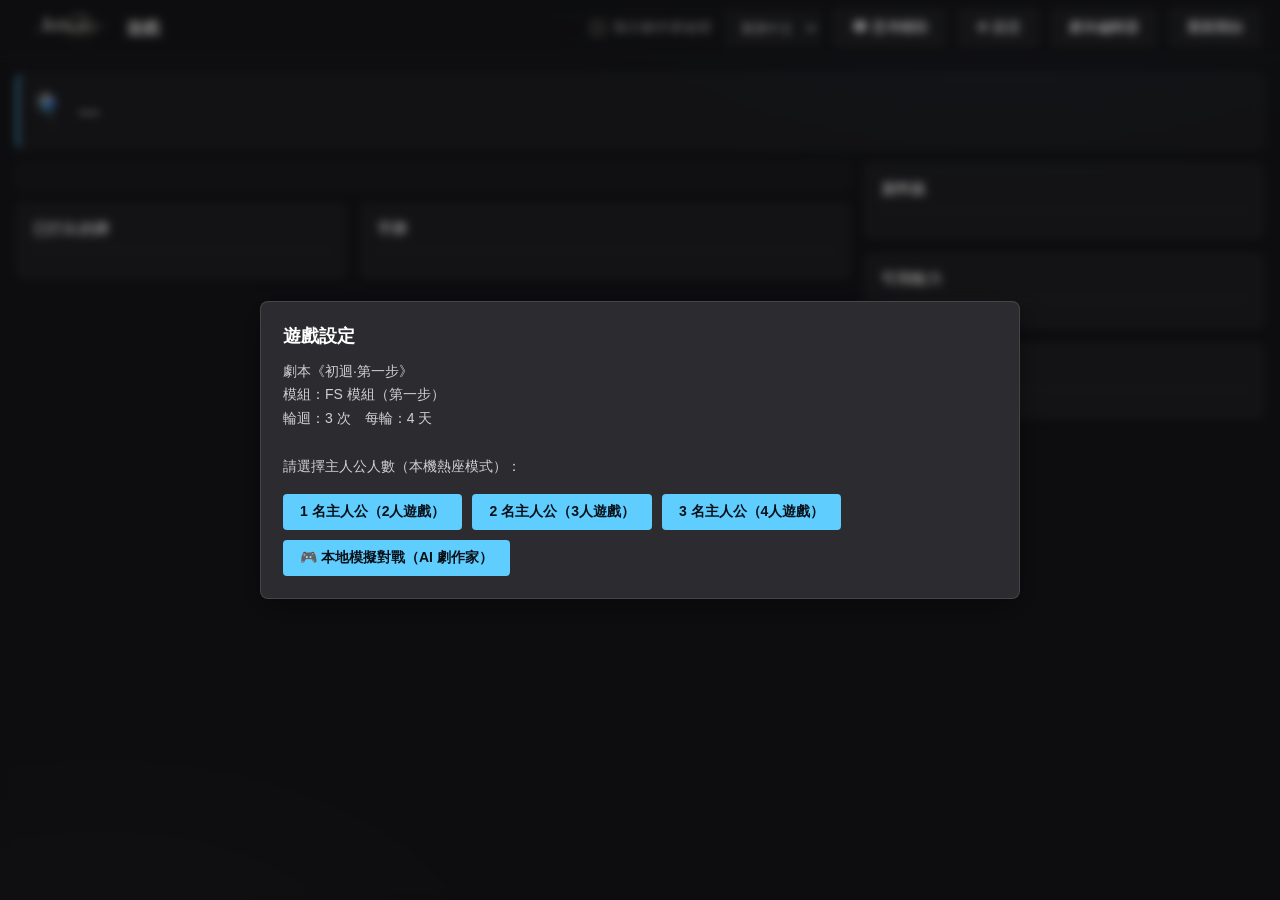
==== commit 3b9214de: "Fix bug: the missing 'Next Loop'." ====
--- a/game/game.html
+++ b/game/game.html
@@ -30,8 +30,10 @@
       <div id="persp-bar" class="persp-bar"></div>
     </div>
     <div class="phase-bar">
+      <img id="phase-nopin" class="phase-nopin" src="assets/extra/nopin_1.png" alt="">
       <div class="phase-name" id="phase-name">—</div>
       <div class="phase-hint" id="phase-hint"></div>
+      <button class="tl-btn" id="skip-btn" style="display:none;"></button>
       <button class="tl-btn tl-btn-primary" id="phase-btn" style="display:none;"></button>
     </div>
 
@@ -99,6 +101,7 @@
   <script src="js/core/death.js"></script>
   <script src="js/core/final.js"></script>
   <script src="js/ai/ai.js"></script>
+  <script src="js/ai/strategies.js"></script>
   <script src="js/ui/common.js"></script>
   <script src="js/ui/net.js"></script>
   <script src="js/ui/state.js"></script>
--- a/game/css/style.css
+++ b/game/css/style.css
@@ -964,6 +964,15 @@
   width: 12px; height: 3px; border-radius: 2px;
   background: var(--accent);
 }
+.data-board .day-cell .day-nopin {
+  position: absolute; top: 100%; left: 50%;
+  width: 22px; height: auto;
+  transform: translateX(-50%) translateY(-3px) rotate(180deg);
+  pointer-events: none; opacity: .92;
+  filter: drop-shadow(0 2px 3px rgba(0,0,0,.45));
+  z-index: 2;
+}
+.data-board .day-row { padding-bottom: 14px; }
 .data-board .incident-list { font-size: 13px; color: var(--text-dim); line-height: 1.7; }
 .data-board .incident-list b { color: var(--text); }
 
@@ -1111,6 +1120,13 @@
   font-weight: 600; color: var(--text); font-size: 20px;
 }
 .phase-bar .phase-hint { color: var(--text-dim); font-size: 13.5px; flex: 1; min-width: 220px; line-height: 1.6; }
+.phase-bar .phase-nopin {
+  width: 30px; height: auto;
+  transform: rotate(-14deg);
+  opacity: .95;
+  filter: drop-shadow(0 2px 3px rgba(0,0,0,.4));
+  flex-shrink: 0;
+}
 
 .log-panel { max-height: 420px; overflow-y: auto; }
 .log-panel .log-entry {
